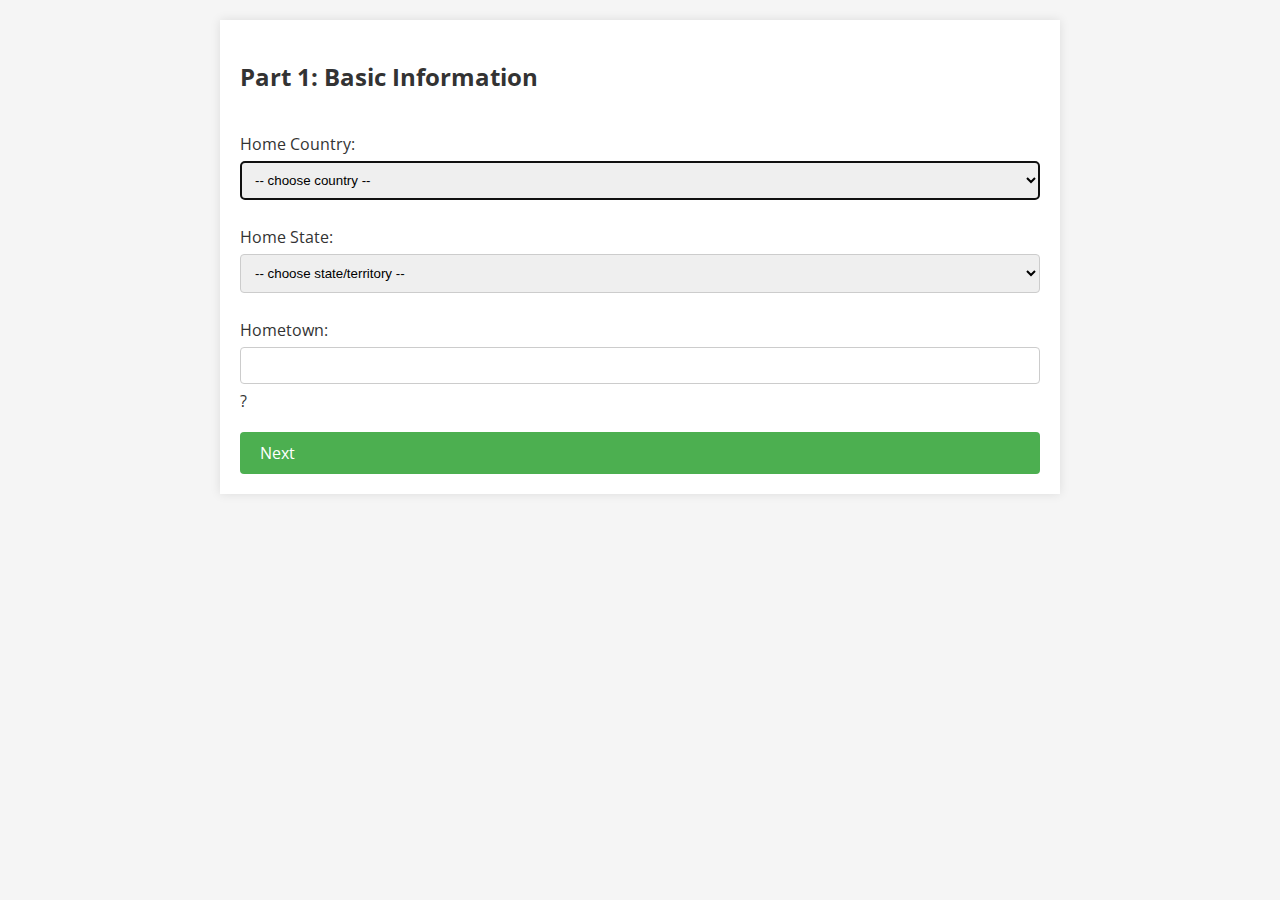
==== dogan_pt1.html @ ea48c9dd "Completed the majority of the form." ====
<!DOCTYPE html>
<html lang="en">
<head>
    <meta charset="UTF-8">
    <meta name="viewport" content="width=device-width, initial-scale=1.0">
    <title>Part 1 | University Feedback</title>
    <link rel="stylesheet" href="stylesheet.css">
</head>
<body>
    <div class="container">
    <form class="form-container">
        <h2>Part 1: Basic Information</h2>

        <div class="form-field">
            <label for="country">Home Country:</label>
            <select name="country" id="country-select" autofocus>
                <option value="">-- choose country --</option>
                <option value="US">United States</option>
                <option value="ME">Mexico</option>
                <option value="CA">Canada</option>
            </select>
        </div>

        <div class="form-field">
            <label for="state">Home State:</label>
            <select name="state" id="state-select">
                <option value="">-- choose state/territory --</option>
                <option value="AL">AL</option>
                <option value="AK">AK</option>
                <option value="AZ">AZ</option>
                <option value="AR">AR</option>
                <option value="CA">CA</option>
                <option value="CO">CO</option>
                <option value="CT">CT</option>
                <option value="DE">DE</option>
                <option value="FL">FL</option>
                <option value="GA">GA</option>
                <option value="HI">HI</option>
                <option value="ID">ID</option>
                <option value="IL">IL</option>
                <option value="IN">IN</option>
                <option value="IA">IA</option>
                <option value="KS">KS</option>
                <option value="KY">KY</option>
                <option value="LA">LA</option>
                <option value="ME">ME</option>
                <option value="MD">MD</option>
                <option value="MA">MA</option>
                <option value="MI">MI</option>
                <option value="MN">MN</option>
                <option value="MS">MS</option>
                <option value="MO">MO</option>
                <option value="MT">MT</option>
                <option value="NE">NE</option>
                <option value="NV">NV</option>
                <option value="NH">NH</option>
                <option value="NJ">NJ</option>
                <option value="NM">NM</option>
                <option value="NY">NY</option>
                <option value="NC">NC</option>
                <option value="ND">ND</option>
                <option value="OH">OH</option>
                <option value="OK">OK</option>
                <option value="OR">OR</option>
                <option value="PA">PA</option>
                <option value="RI">RI</option>
                <option value="SC">SC</option>
                <option value="SD">SD</option>
                <option value="TN">TN</option>
                <option value="TX">TX</option>
                <option value="UT">UT</option>
                <option value="VT">VT</option>
                <option value="VA">VA</option>
                <option value="WA">WA</option>
                <option value="WV">WV</option>
                <option value="WI">WI</option>
                <option value="WY">WY</option>
                <!-- Added Washington D.C. -->
                <option value="DC">DC - Washington D.C.</option>
                <!-- Added U.S. Territories -->
                <option value="AS">AS - American Samoa</option>
                <option value="GU">GU - Guam</option>
                <option value="MP">MP - Northern Mariana Islands</option>
                <option value="PR">PR - Puerto Rico</option>
                <option value="VI">VI - U.S. Virgin Islands</option>
            </select>
        </div>

        <div class="form-field">
            <label for="hometown">Hometown:</label>
            <input type="text" id="hometown" name="hometown" required>
            <div class="tooltip">?
                <span class="tooltiptext">Enter the city or town where you spent most of your childhood.</span>
            </div>
        </div>
        <a href="dogan_pt2.html" class="button">Next</a>
    </form>
    </div>
</body>
</html>
---- stylesheet.css ----
@import url('https://fonts.googleapis.com/css2?family=Open+Sans:wght@400;700&display=swap');

body, html {
    margin: 0;
    padding: 0;
    font-family: 'Open Sans', sans-serif;
    background-color: #f5f5f5;
    color: #333;
}

.container {
    width: 90%;
    max-width: 800px;
    margin: 20px auto;
    padding: 20px;
    background-color: #ffffff;
    box-shadow: 0 0 10px rgba(0, 0, 0, 0.1);
}

.form-container {
    display: flex;
    flex-direction: column;
    gap: 20px;
}

input[type=text], select, textarea {
    width: 100%;
    padding: 10px;
    margin: 6px 0;
    display: inline-block;
    border: 1px solid #ccc;
    border-radius: 4px;
    box-sizing: border-box;
}

input[type=radio] {
    margin-right: 5px;
}

.radio-group {
    margin: 10px 0;
}

.button {
    font-size: 16px;
    background-color: #4CAF50;
    color: white;
    padding: 10px 20px;
    border: none;
    border-radius: 4px;
    cursor: pointer;
    text-decoration: none;
    display: inline-block;
}

.button:hover {
    background-color: #45a049;
}

.tooltip {
    position: relative;
    display: inline-block;
}

.tooltip .tooltiptext {
    visibility: hidden;
    width: 140px;
    background-color: black;
    color: #fff;
    text-align: center;
    border-radius: 6px;
    padding: 5px;
    position: absolute;
    z-index: 1;
    bottom: 150%;
    left: 50%;
    margin-left: -75px;
    font-size: 12px;
}

.tooltip:hover .tooltiptext {
    visibility: visible;
}

@media screen and (max-width: 768px) {
    .container, .form-container {
        width: 95%;
        margin: 10px auto;
        padding: 10px;
    }

    .button {
        width: 100%;
    }
}

.accessible-icon {
    font-size: 24px; 
}
.fa-info-circle:before {
    content: "\f05a"; 
}
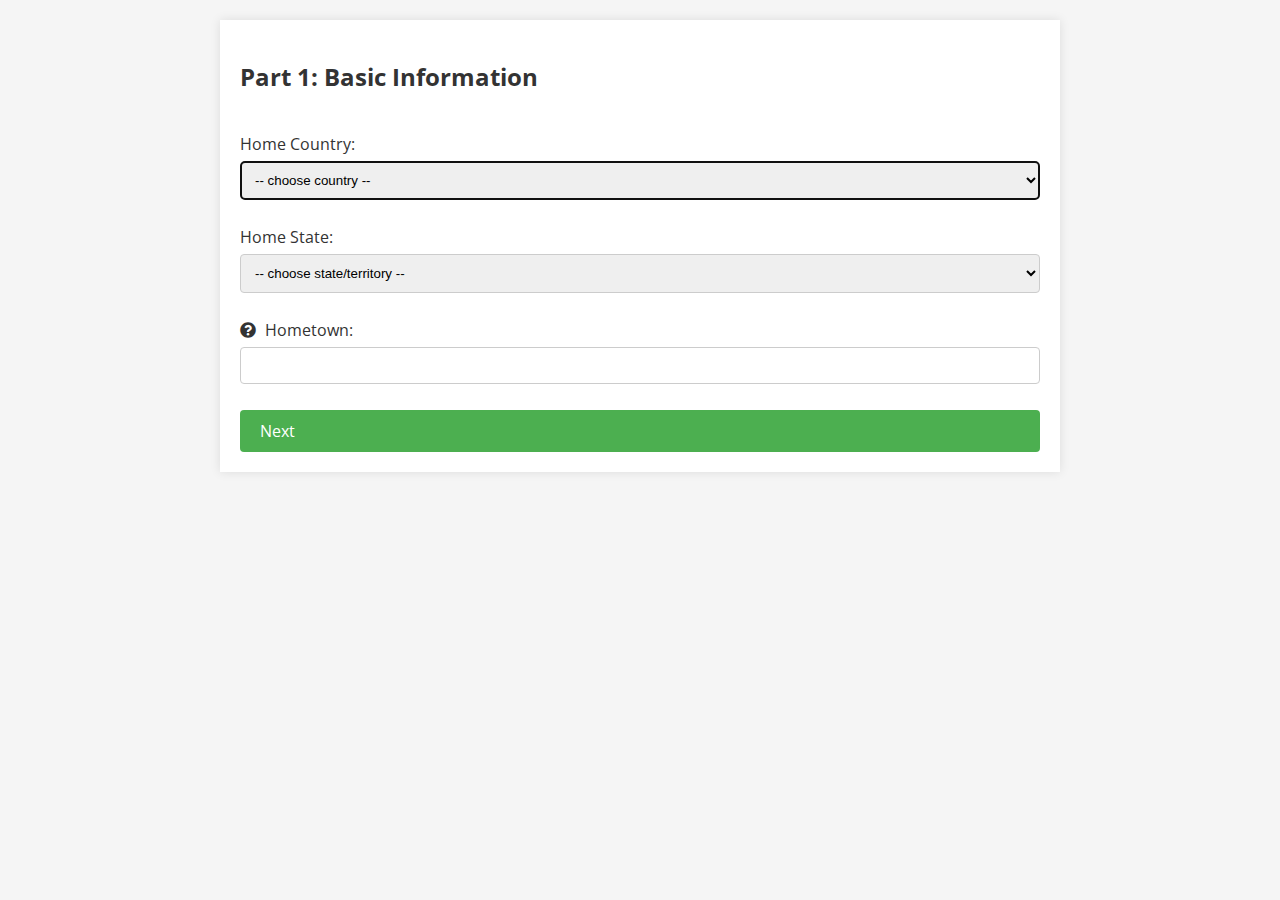
==== commit 58e74d9d: "Added form-styling branch and refined stylesheet.css" ====
--- a/dogan_pt1.html
+++ b/dogan_pt1.html
@@ -5,25 +5,24 @@
     <meta name="viewport" content="width=device-width, initial-scale=1.0">
     <title>Part 1 | University Feedback</title>
     <link rel="stylesheet" href="stylesheet.css">
+    <link rel="stylesheet" href="https://cdnjs.cloudflare.com/ajax/libs/font-awesome/5.15.3/css/all.min.css">
 </head>
 <body>
-    <div class="container">
+<div class="container">
     <form class="form-container">
         <h2>Part 1: Basic Information</h2>
-
         <div class="form-field">
-            <label for="country">Home Country:</label>
-            <select name="country" id="country-select" autofocus>
+            <label for="hometown">Home Country:</label>
+            <select name="country" id="country-select" required autofocus>
                 <option value="">-- choose country --</option>
                 <option value="US">United States</option>
                 <option value="ME">Mexico</option>
                 <option value="CA">Canada</option>
             </select>
         </div>
-
         <div class="form-field">
             <label for="state">Home State:</label>
-            <select name="state" id="state-select">
+            <select name="state" id="state-select" required>
                 <option value="">-- choose state/territory --</option>
                 <option value="AL">AL</option>
                 <option value="AK">AK</option>
@@ -85,16 +84,16 @@
                 <option value="VI">VI - U.S. Virgin Islands</option>
             </select>
         </div>
-
         <div class="form-field">
+            <div class="tooltip"><i class="fas fa-question-circle"></i>
+                <span class="tooltiptext">Enter the city or town where you spent most of your childhood.</span>
+            </div>
             <label for="hometown">Hometown:</label>
             <input type="text" id="hometown" name="hometown" required>
-            <div class="tooltip">?
-                <span class="tooltiptext">Enter the city or town where you spent most of your childhood.</span>
-            </div>
         </div>
         <a href="dogan_pt2.html" class="button">Next</a>
     </form>
-    </div>
+</div>
 </body>
 </html>
+
--- a/stylesheet.css
+++ b/stylesheet.css
@@ -60,27 +60,31 @@
 .tooltip {
     position: relative;
     display: inline-block;
+    cursor: pointer;
+    margin-right: 5px; 
 }
 
 .tooltip .tooltiptext {
     visibility: hidden;
-    width: 140px;
+    width: 280px; 
     background-color: black;
     color: #fff;
     text-align: center;
     border-radius: 6px;
-    padding: 5px;
+    padding: 5px 0;
+    
     position: absolute;
     z-index: 1;
-    bottom: 150%;
-    left: 50%;
-    margin-left: -75px;
-    font-size: 12px;
+    top: -5px;
+    left: 110%; 
+    
+    margin-left: -100%;
 }
 
 .tooltip:hover .tooltiptext {
     visibility: visible;
 }
+
 
 @media screen and (max-width: 768px) {
     .container, .form-container {
